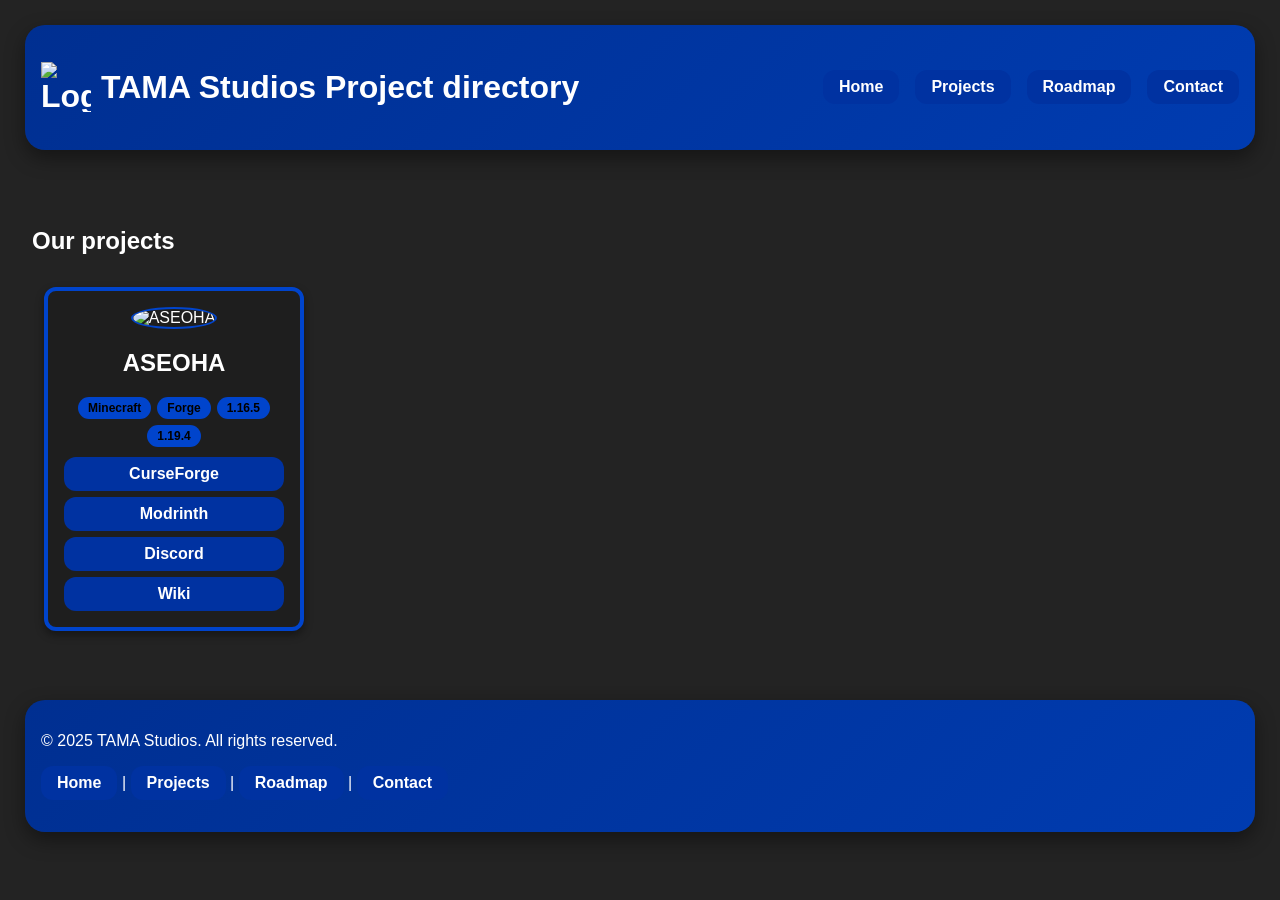
==== projects/index.html @ 361bf8ea "V2.3" ====
<!DOCTYPE html>
<html lang="en">
<head>
    <meta charset="UTF-8">
    <title>TAMA Studios</title>
    <link rel="stylesheet" href="css/style.css">
    <script src="js/roundabout.js" defer></script>
</head>
<body>
    <header>
        <div style="display:flex; align-items:center; justify-content:space-between; flex-wrap:wrap;">
            <h1 style="display:flex; align-items:center; gap:10px;">
                <img src="https://tamastudios.us/assets/sitewide/logo.png" alt="Logo" width="50" height="50">
                TAMA Studios Project directory
            </h1>
            <nav style="display:flex; gap:1em; flex-wrap:wrap;">
                <a class="nav" href="/">Home</a>
                <a class="nav" href="projects.html">Projects</a>
                <a class="nav" href="php/roadmap.php">Roadmap</a>
                <a class="nav" href="contact.html">Contact</a>
            </nav>
        </div>
    </header>

    <main>
        <section id="roundabout">
            <h2>Our projects</h2>
            <!-- Employee roundabout will populate here -->
        </section>
    </main>

    <footer>
        <p>&copy; 2025 TAMA Studios. All rights reserved.</p>
        <p>
            <a class="nav" href="index.html">Home</a> |
            <a class="nav" href="projects.html">Projects</a> |
            <a class="nav" href="php/roadmap.php">Roadmap</a> |
            <a class="nav" href="contact.html">Contact</a>
        </p>
    </footer>
</body>
</html>
---- projects/css/style.css ----
body {
    font-family: Arial, sans-serif;
    background-color: #232323;
    margin: 0;
    padding: 0;
    color: white;
    
}

header, footer {
    background: linear-gradient(-45deg, #0044cc, #0032a1, #0040bb, #002f91);
    background-size: 400% 400%;
    animation: gradientShift 12s ease infinite;

    color: white;
    padding: 1em;
    margin: 25px;
    border-radius: 20px;
    box-shadow: 0 8px 20px rgba(0, 0, 0, 0.4);
    backdrop-filter: blur(6px);
}

@keyframes gradientShift {
    0% { background-position: 0% 50%; }
    50% { background-position: 100% 50%; }
    100% { background-position: 0% 50%; }
}

main {
    padding: 2em;
}

#roundabout > div {
    display: inline-block;
    margin: 1em;
    background: #1c1c1c;
    padding: 1em;
    border-radius: 12px;
    box-shadow: 0 4px 8px rgba(0,0,0,0.4);
    border-color: #973636;
}

.extra-roles li {
    background: #444;
    margin: 3px 0;
    padding: 5px 10px;
    border-radius: 6px;
    color: #fff;
    font-size: 0.9em;
}

.main-role {
    color: #33bfff;
}
.nav {
    color: #fff;
    text-decoration: none;
}
a {
    text-decoration: none;
    background-color: #0032a1;
    color: white;
    padding: 8px 16px;
    border-radius: 12px;
    display: inline-block;
    font-weight: bold;
    transition: background 0.2s ease;
  }
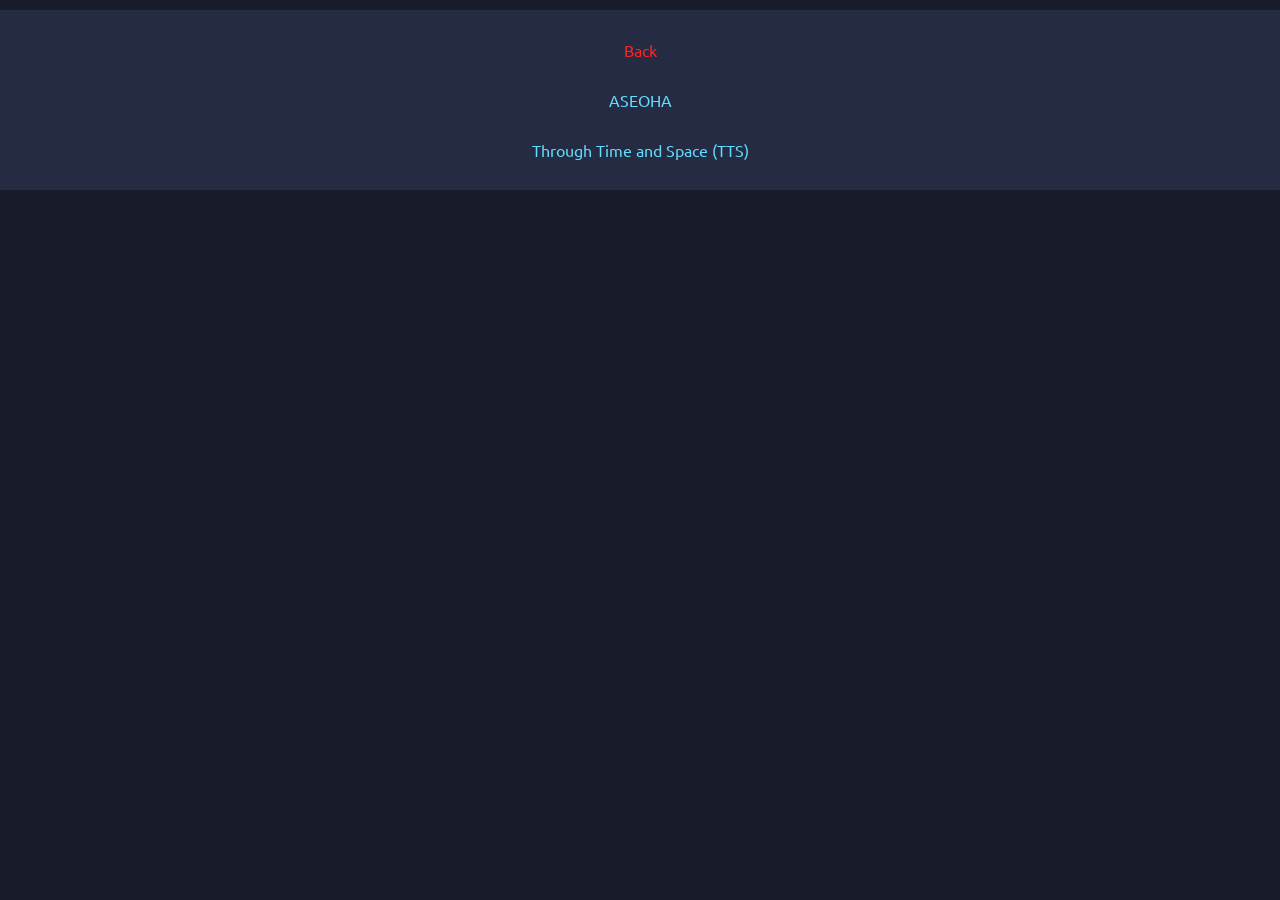
==== commit df1a21bc: "and we got projects now!!!" ====
--- a/projects/index.html
+++ b/projects/index.html
@@ -1,42 +1,11 @@
-<!DOCTYPE html>
-<html lang="en">
-<head>
-    <meta charset="UTF-8">
-    <title>TAMA Studios</title>
-    <link rel="stylesheet" href="css/style.css">
-    <script src="js/roundabout.js" defer></script>
-</head>
-<body>
-    <header>
-        <div style="display:flex; align-items:center; justify-content:space-between; flex-wrap:wrap;">
-            <h1 style="display:flex; align-items:center; gap:10px;">
-                <img src="https://tamastudios.us/assets/sitewide/logo.png" alt="Logo" width="50" height="50">
-                TAMA Studios Project directory
-            </h1>
-            <nav style="display:flex; gap:1em; flex-wrap:wrap;">
-                <a class="nav" href="/">Home</a>
-                <a class="nav" href="projects.html">Projects</a>
-                <a class="nav" href="php/roadmap.php">Roadmap</a>
-                <a class="nav" href="contact.html">Contact</a>
-            </nav>
-        </div>
-    </header>
-
-    <main>
-        <section id="roundabout">
-            <h2>Our projects</h2>
-            <!-- Employee roundabout will populate here -->
-        </section>
-    </main>
-
-    <footer>
-        <p>&copy; 2025 TAMA Studios. All rights reserved.</p>
-        <p>
-            <a class="nav" href="index.html">Home</a> |
-            <a class="nav" href="projects.html">Projects</a> |
-            <a class="nav" href="php/roadmap.php">Roadmap</a> |
-            <a class="nav" href="contact.html">Contact</a>
-        </p>
-    </footer>
-</body>
-</html>
+<html>
+	<head>
+		<link rel="stylesheet" href="/styles.css">
+		<link rel="stylesheet" href="/ubuntu.css">
+	</head>
+	<div>
+		<a href='/' class='directional-link ubuntu-regular'>Back</a>
+		<a href='/projects/aseoha' class='directional-link-secondary ubuntu-regular'>ASEOHA</a>
+		<a href='/projects/through-time-and-space' class='directional-link-secondary ubuntu-regular'>Through Time and Space (TTS)</a>
+	</div>
+</html>
--- a/styles.css
+++ b/styles.css
@@ -0,0 +1,167 @@
+* {
+  box-sizing: border-box;
+}
+
+html,
+body {
+  margin: 0;
+  padding: 0;
+  width: 100%;
+}
+
+.logo-nav {
+    width: 50px;
+    height: 50px;
+}
+
+html, body {
+  height: 100%;
+  margin: 0;
+}
+
+body {
+  min-height: 100vh;
+  display: flex;
+  flex-direction: column;
+}
+
+hr {
+  display: block;
+  flex: 0 0 auto;
+  width: 100%;
+  margin: 8px 0;
+  border: none;
+  border-top: 1px solid white;
+}
+
+
+body {
+    background-color: #171b2a;
+}
+
+.navbar {
+    display: flex;
+    justify-content: center;
+    align-items: center;
+    gap: 15px;
+    width: 100%;
+    margin: 0 auto;
+}
+
+a {
+    color: white;
+    text-decoration: none;
+}
+div {
+  background-color: #242b42;
+  width: 100%;
+  height: fit-content;
+  padding: 10px;
+  border-radius: 0px;
+  color: white;
+  margin-top: 10px;
+  margin-bottom: 10px;
+}
+
+h1 {
+    text-align: center;
+}
+
+h3 {
+    text-align: center;
+}
+
+.tcenter {
+  text-align: center;
+}
+
+.imgc {
+  display: block;
+  margin-left: auto;
+  margin-right: auto;
+  margin-top: 5px;
+  max-width: 98%;
+}
+
+.btn-main {
+    display: block;
+    width: fit-content;
+
+    border-radius: 50px;
+    border: 2px solid #ff2525;
+    background-color: #ff2525;
+    padding: 10px;
+    margin: 10px auto;
+}
+
+.btn-secondary {
+    display: block;
+    width: fit-content;
+
+    border-radius: 50px;
+    border: 1px solid #25d3ff;
+    background-color: #07070700;
+    padding: 10px;
+    margin: 6px auto;
+}
+
+.directional-link {
+    display: block;
+    width: fit-content;
+
+    color: #ff2525;
+
+    padding: 10px;
+    margin: 10px auto;
+}
+
+.directional-link-secondary {
+    color: #64dbff;
+    display: block;
+    width: fit-content;
+    padding: 10px;
+    margin: 10px auto;
+}
+
+.directional-link-other {
+    color: rgb(243, 243, 243);
+    display: block;
+    width: fit-content;
+    padding: 10px;
+    margin: 10px auto;
+}
+
+.banner {
+    width: 100%;
+    height: 400px;
+    object-fit: cover;
+    object-position: center;
+    display: block;
+
+    margin-top: 10px;
+    margin-bottom: 10px;
+    border-radius: 10px;
+}
+
+footer {
+    background-color: #00061c;
+    height: auto;
+    width: 100%;
+    color: white;
+    margin-top: auto;
+
+    padding: 10px;
+}
+
+.icon-link {
+  display: inline-flex;
+  align-items: center;
+  gap: 8px;
+}
+
+.icon-link img {
+  width: 12px;
+  height: 12px;
+  color: white;
+  fill: white;
+}
--- a/ubuntu.css
+++ b/ubuntu.css
@@ -0,0 +1,50 @@
+@import url("https://fonts.googleapis.com/css2?family=Ubuntu:ital,wght@0,300;0,400;0,500;0,700;1,300;1,400;1,500;1,700&display=swap");
+
+/* The following CSS uses the Ubuntu font from Google Fonts. */
+.ubuntu-light {
+  font-family: "Ubuntu", sans-serif;
+  font-weight: 300;
+  font-style: normal;
+}
+
+.ubuntu-regular {
+  font-family: "Ubuntu", sans-serif;
+  font-weight: 400;
+  font-style: normal;
+}
+
+.ubuntu-medium {
+  font-family: "Ubuntu", sans-serif;
+  font-weight: 500;
+  font-style: normal;
+}
+
+.ubuntu-bold {
+  font-family: "Ubuntu", sans-serif;
+  font-weight: 700;
+  font-style: normal;
+}
+
+.ubuntu-light-italic {
+  font-family: "Ubuntu", sans-serif;
+  font-weight: 300;
+  font-style: italic;
+}
+
+.ubuntu-regular-italic {
+  font-family: "Ubuntu", sans-serif;
+  font-weight: 400;
+  font-style: italic;
+}
+
+.ubuntu-medium-italic {
+  font-family: "Ubuntu", sans-serif;
+  font-weight: 500;
+  font-style: italic;
+}
+
+.ubuntu-bold-italic {
+  font-family: "Ubuntu", sans-serif;
+  font-weight: 700;
+  font-style: italic;
+}
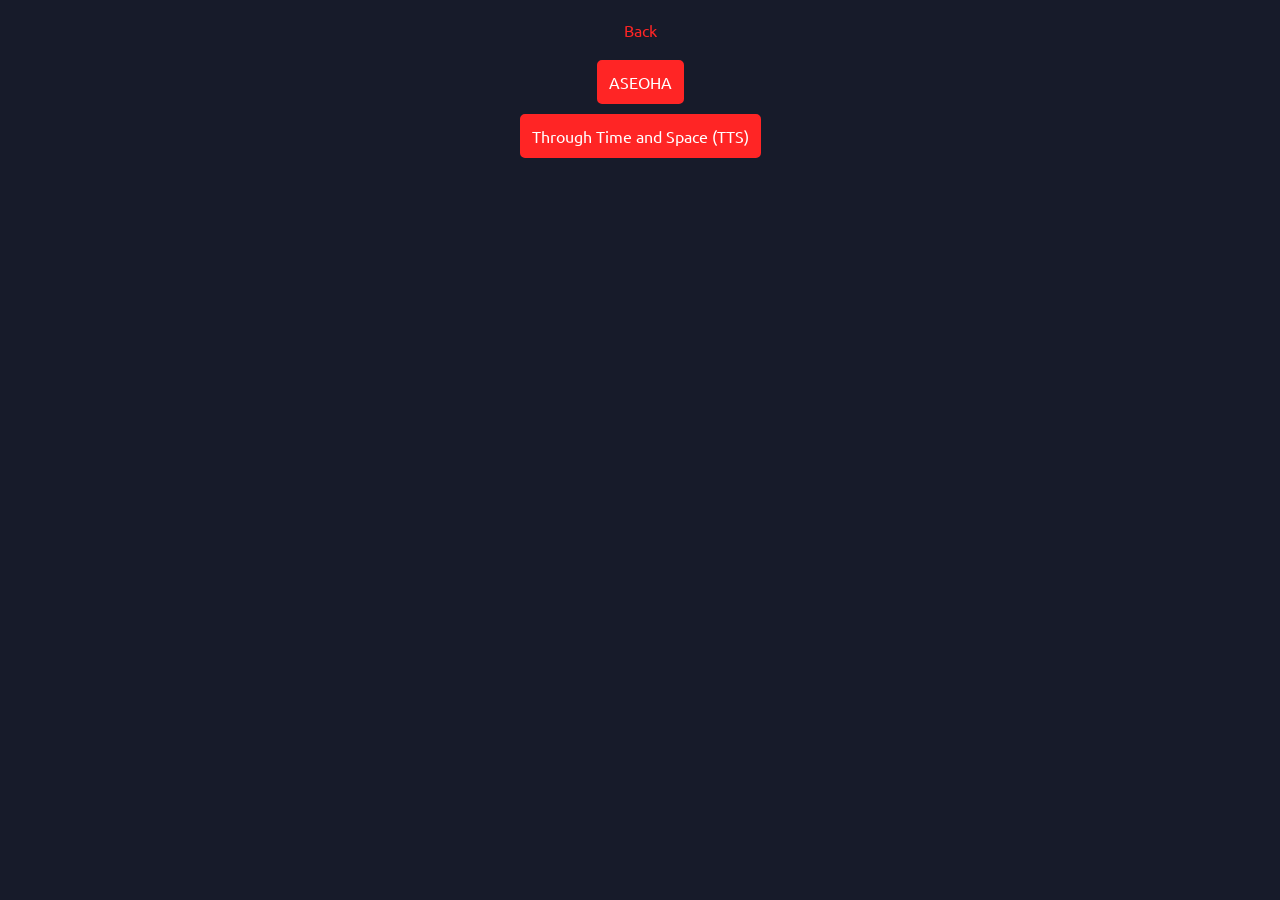
==== commit 41abd670: "make buttons look nicer. prepare for projects revamp" ====
--- a/projects/index.html
+++ b/projects/index.html
@@ -5,7 +5,7 @@
 	</head>
 	<div>
 		<a href='/' class='directional-link ubuntu-regular'>Back</a>
-		<a href='/projects/aseoha' class='directional-link-secondary ubuntu-regular'>ASEOHA</a>
-		<a href='/projects/through-time-and-space' class='directional-link-secondary ubuntu-regular'>Through Time and Space (TTS)</a>
+		<a href='/projects/aseoha' class='btn-main ubuntu-regular'>ASEOHA</a>
+		<a href='/projects/through-time-and-space' class='btn-main ubuntu-regular'>Through Time and Space (TTS)</a>
 	</div>
 </html>
--- a/styles.css
+++ b/styles.css
@@ -1,12 +1,12 @@
 * {
-  box-sizing: border-box;
+    box-sizing: border-box;
 }
 
 html,
 body {
-  margin: 0;
-  padding: 0;
-  width: 100%;
+    margin: 0;
+    padding: 0;
+    width: 100%;
 }
 
 .logo-nav {
@@ -15,23 +15,23 @@
 }
 
 html, body {
-  height: 100%;
-  margin: 0;
+    height: 100%;
+    margin: 0;
 }
 
 body {
-  min-height: 100vh;
-  display: flex;
-  flex-direction: column;
+    min-height: 100vh;
+    display: flex;
+    flex-direction: column;
 }
 
 hr {
-  display: block;
-  flex: 0 0 auto;
-  width: 100%;
-  margin: 8px 0;
-  border: none;
-  border-top: 1px solid white;
+    display: block;
+    flex: 0 0 auto;
+    width: 100%;
+    margin: 8px 0;
+    border: none;
+    border-top: 1px solid white;
 }
 
 
@@ -52,15 +52,15 @@
     color: white;
     text-decoration: none;
 }
-div {
-  background-color: #242b42;
-  width: 100%;
-  height: fit-content;
-  padding: 10px;
-  border-radius: 0px;
-  color: white;
-  margin-top: 10px;
-  margin-bottom: 10px;
+.main-div {
+    background-color: #242b42;
+    width: 100%;
+    height: fit-content;
+    padding: 10px;
+    border-radius: 0px;
+    color: white;
+    margin-top: 10px;
+    margin-bottom: 10px;
 }
 
 h1 {
@@ -72,37 +72,47 @@
 }
 
 .tcenter {
-  text-align: center;
+    text-align: center;
 }
 
 .imgc {
-  display: block;
-  margin-left: auto;
-  margin-right: auto;
-  margin-top: 5px;
-  max-width: 98%;
+    display: block;
+    margin-left: auto;
+    margin-right: auto;
+    margin-top: 5px;
+    max-width: 98%;
 }
 
 .btn-main {
     display: block;
     width: fit-content;
 
-    border-radius: 50px;
+    border-radius: 5px;
     border: 2px solid #ff2525;
     background-color: #ff2525;
     padding: 10px;
     margin: 10px auto;
+    transition: all 0.2s ease-in-out;
+}
+.btn-main:hover {
+    background-color: #c11c1c;
+    transition: all 0.2s ease-in-out;
 }
 
 .btn-secondary {
     display: block;
     width: fit-content;
 
-    border-radius: 50px;
+    border-radius: 5px;
     border: 1px solid #25d3ff;
     background-color: #07070700;
     padding: 10px;
     margin: 6px auto;
+    transition: all 0.2s ease-in-out;
+}
+.btn-secondary:hover {
+    background-color: rgb(0 168 188 / 0.13);
+    transition: all 0.2s ease-in-out;
 }
 
 .directional-link {
@@ -154,14 +164,14 @@
 }
 
 .icon-link {
-  display: inline-flex;
-  align-items: center;
-  gap: 8px;
+    display: inline-flex;
+    align-items: center;
+    gap: 8px;
 }
 
 .icon-link img {
-  width: 12px;
-  height: 12px;
-  color: white;
-  fill: white;
+    width: 12px;
+    height: 12px;
+    color: white;
+    fill: white;
 }
--- a/ubuntu.css
+++ b/ubuntu.css
@@ -1,50 +1,6 @@
 @import url("https://fonts.googleapis.com/css2?family=Ubuntu:ital,wght@0,300;0,400;0,500;0,700;1,300;1,400;1,500;1,700&display=swap");
-
 /* The following CSS uses the Ubuntu font from Google Fonts. */
-.ubuntu-light {
-  font-family: "Ubuntu", sans-serif;
-  font-weight: 300;
-  font-style: normal;
-}
-
-.ubuntu-regular {
-  font-family: "Ubuntu", sans-serif;
-  font-weight: 400;
-  font-style: normal;
-}
-
-.ubuntu-medium {
-  font-family: "Ubuntu", sans-serif;
-  font-weight: 500;
-  font-style: normal;
-}
-
-.ubuntu-bold {
-  font-family: "Ubuntu", sans-serif;
-  font-weight: 700;
-  font-style: normal;
-}
-
-.ubuntu-light-italic {
-  font-family: "Ubuntu", sans-serif;
-  font-weight: 300;
-  font-style: italic;
-}
-
-.ubuntu-regular-italic {
-  font-family: "Ubuntu", sans-serif;
-  font-weight: 400;
-  font-style: italic;
-}
-
-.ubuntu-medium-italic {
-  font-family: "Ubuntu", sans-serif;
-  font-weight: 500;
-  font-style: italic;
-}
-
-.ubuntu-bold-italic {
-  font-family: "Ubuntu", sans-serif;
-  font-weight: 700;
-  font-style: italic;
-}
+.ubuntu-light {font-family: "Ubuntu", sans-serif;font-weight: 300;font-style: normal;}
+.ubuntu-regular {font-family: "Ubuntu", sans-serif;font-weight: 400;font-style: normal;}
+.ubuntu-medium {font-family: "Ubuntu", sans-serif;font-weight: 500;font-style: normal;}
+.ubuntu-bold {font-family: "Ubuntu", sans-serif;font-weight: 700;font-style: normal;}
